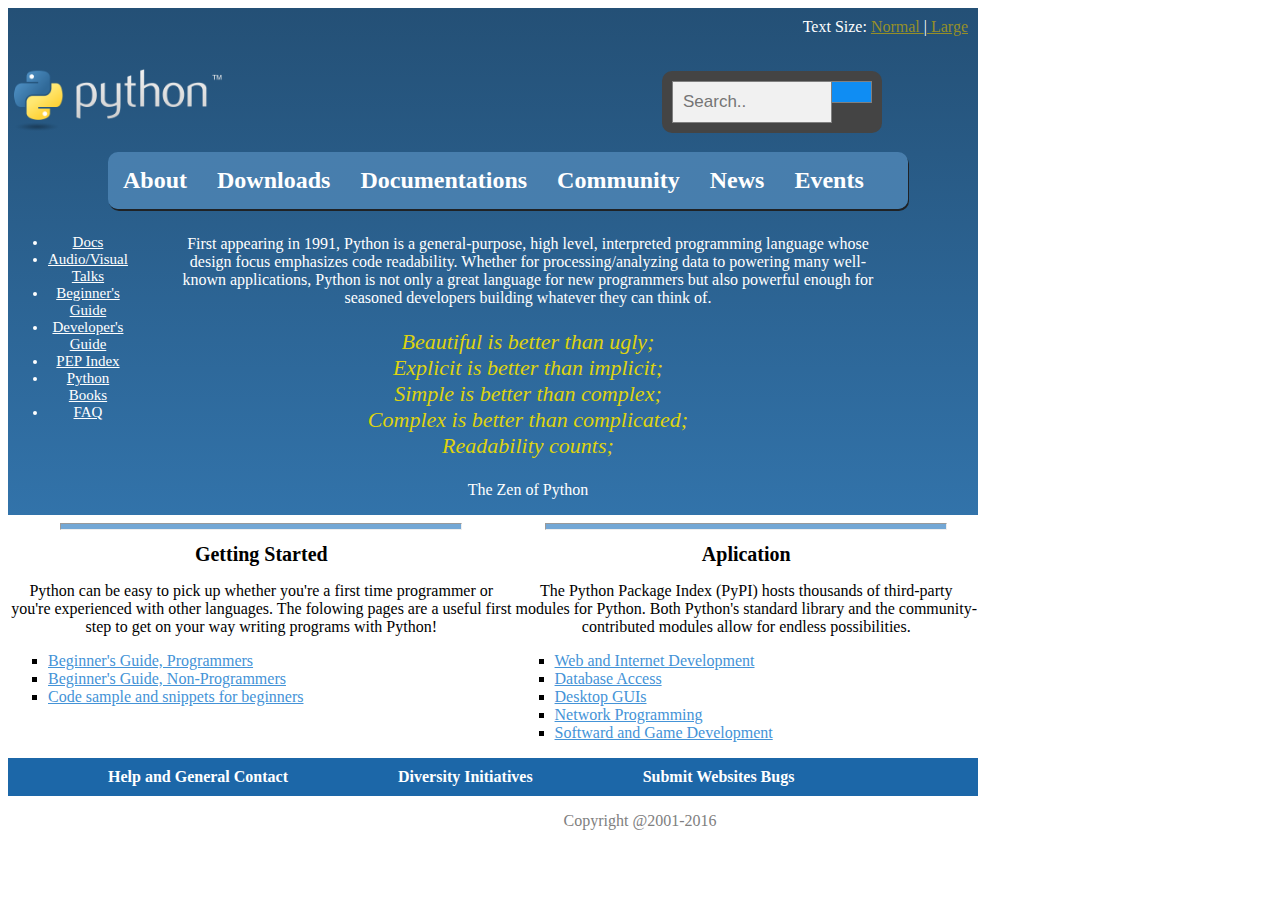
==== csspython.html @ 6449633e "trasnoche" ====
<html lang="en">

<head>
    <meta charset="UTF-8">
    <meta http-equiv="X-UA-Compatible" content="IE=edge">
    <meta name="viewport" content="width=device-width, initial-scale=1.0">
    <link href="csspython.css" rel="stylesheet">
    <title>Anaconda</title>


</head>

<body>
    <div id="fondo">
         <p id="sup"> Text Size: <a href="" class="am"> Normal </a> |<a href="" class="am"> Large </a> </p>
        <img src="python coding.png"  alt="python"></img>
        
        <div id="search"> 
        
        <form class="example" action="/action_page.php" style="margin:auto;max-width:300px">
        <input type="text" placeholder="Search.." name="search2">
        <button type="submit"><i class="fa fa-search"></i></button>
        </form>
        
        </div>

        <div id="menu">

            <h2>About</h2>
            <h2>Downloads</h2>
            <h2>Documentations</h2>
            <h2>Community</h2>
            <h2>News</h2>
            <h2>Events</h2>

        </div>
        
        
        <div id="menu-texto">

            <div id="nav">

                <ul>

                    <li>
                        <a href="">Docs</a>
                    </li>
                    <li>
                        <a href="">Audio/Visual Talks </a>
                    </li>
                    <li>
                        <a href="">Beginner's Guide</a>
                    </li>
                    <li>
                        <a href="">Developer's Guide</a>
                    </li>
                    <li>
                        <a href="">PEP Index</a>
                    </li>
                    <li>
                        <a href="">Python Books</a>
                    </li>
                    <li>
                        <a href="">FAQ</a>
                    </li>

                </ul>

            </div>

            <div id="texto-principal">

                <p id="t-blanco">First appearing in 1991, Python is a general-purpose, high level, interpreted programming
                    language whose design focus emphasizes code readability. Whether for processing/analyzing
                    data to powering many well-known applications, Python is not only a great language for new
                    programmers but also powerful enough for seasoned developers building whatever they can think
                    of.</p>

                <p id="t-amarillo" > Beautiful is better than ugly;
                    <br>
                    Explicit is better than implicit;
                    <br>
                    Simple is better than complex;
                    <br>
                    Complex is better than complicated;
                    <br>
                    Readability counts;</p>
                <p id="zen">The Zen of Python</p>
            </div>


        </div>
    </div>
    
    
    
    <div id="s-blanca">

        <div>
            <hr>
            <h1>Getting Started</h1>
            <p>Python can be easy to pick up whether you're
                a first time programmer or you're experienced
                with other languages. The folowing pages are
                a useful first step to get on your way writing
                programs with Python!</p>
            <ul style= "list-style-type: square">
                <li><a href>Beginner's Guide, Programmers</a></li>
                <li><a href>Beginner's Guide, Non-Programmers</a></li>
                <li><a href>Code sample and snippets for
                    beginners</a></li>
            </ul>
        </div>

        <div>
            <hr>
            <h1>Aplication</h1>
            <p>The Python Package Index (PyPI) hosts thousands of
                third-party modules for Python. Both Python's
                standard library and the community-
                contributed modules allow for endless
                possibilities.</p>
            <ul style= "list-style-type: square">
                <li><a href>Web and Internet Development</a></li>
                <li><a href>Database Access</a></li>
                <li><a href>Desktop GUIs</a></li>
                <li><a href>Network Programming</a></li>
                <li><a href>Softward and Game Development</a></li>
            </ul>
        </div>






    </div>




    <footer>

        <h1>Help and General Contact</h1>
        <h1>Diversity Initiatives</h1>
        <h1>Submit Websites Bugs</h1>
        <br>
        
    </footer>
<p id="copy">Copyright @2001-2016 </p>
</body>

</html>
---- csspython.css ----
#fondo {
   
    background: linear-gradient(to bottom, #245076 0%, #3273AA 100%);
    width: 970px;
}

#fondo h1 {
    color: white;
    margin: 50px;
    
}
#fondo img{
   width: 250px;
    
}

#sup{
    color:white;
    text-align: right;
   padding: 10px;
    
}

.am{
  color:#958F28;
}
#menu {
    margin-top: 15px;
    margin-left: 10px;
    background: linear-gradient(to bottom, #487EAD 0%, #477EAD 100%);
    display: flex;
    color: white;
    border-radius: 10px;
    max-width: 800px;

    
   
  

  box-shadow: 1px 2px #1F2225;
    
}

#menu h2 {
    margin: 15px;
    text-align: center;
}

#nav {
    color: white;
    font-size: 20px;
    margin-right: 50px;
}

#t-blanco {
    color: white;
    min-width: 700px;
    text-align: justify;
}

#t-amarillo {
    color: #ded30f;
    text-align: justify; 
}

#menu-texto {
    margin-top: 10px;
    max-width: 400px;
    display: flex;
}

#s-blanca {
    background-color: white;
    color: black;
    display: flex;
    align-items: stretch;
}

footer {
    font-size: 8px;
    background-color: #1c67a8;
    display: flex;
    align-items: stretch;
}

footer h1 {
    margin: 10px;
    color: white;
}


form.example input[type=text] {
  padding: 10px;
  font-size: 17px;
  border: 1px solid grey;
  float: left;
  width: 80%;
  background: #f1f1f1;
}

form.example button {
  float: left;
  width: 20%;
  padding: 10px;
  background: #0f8df3;
  color: white;
  font-size: 17px;
  border: 1px solid grey;
  border-left: none;
  cursor: pointer;
}

form.example button:hover {
  background: #0b7dda;
}

form.example::after {
  content: "";
  clear: both;
  display: table;
}

#logo,#search{
    display: inline-block;
}

#search{
    margin-left: 300px;
}

#texto-principal, #s-blanca, footer {
    width:970px;
}

#menu{
    margin-left: 100px;
}

footer h1 {
    margin-left: 100px;
}

#texto-principal p,#s-blanca p,#s-blanca h1{
    text-align: center;
}

 #search{
     background-color: #444444;
     padding:10px;
     width: 200px;
     border-radius: 10px;
     margin-left: 400px; 
 }
 
 #copy{
     text-align: center !important;
     color:grey;
 }
 
 #t-amarillo {
     font-size: 22px;
     font-style:italic ;
 }
 
 #zen {
     color:white;
     text-align: center;
 }
 #nav a {
     color: white;
 }
 
 #nav{
     width: 200px;
     font-size: 15px;
 }
 
 #menu-texto{
     width: 300px;
 }
 #nav,#texto-principal{
     display: inline-block;
     text-align: center;
 }
 
 #s-blanca a{
     color:#4493d7;
 }
 
 #s-blanca h1{
     font-size: 20px;
 }
 
 hr{
     width: 400px;
     height: 5px;
     background-color: #73A7D5;
 }
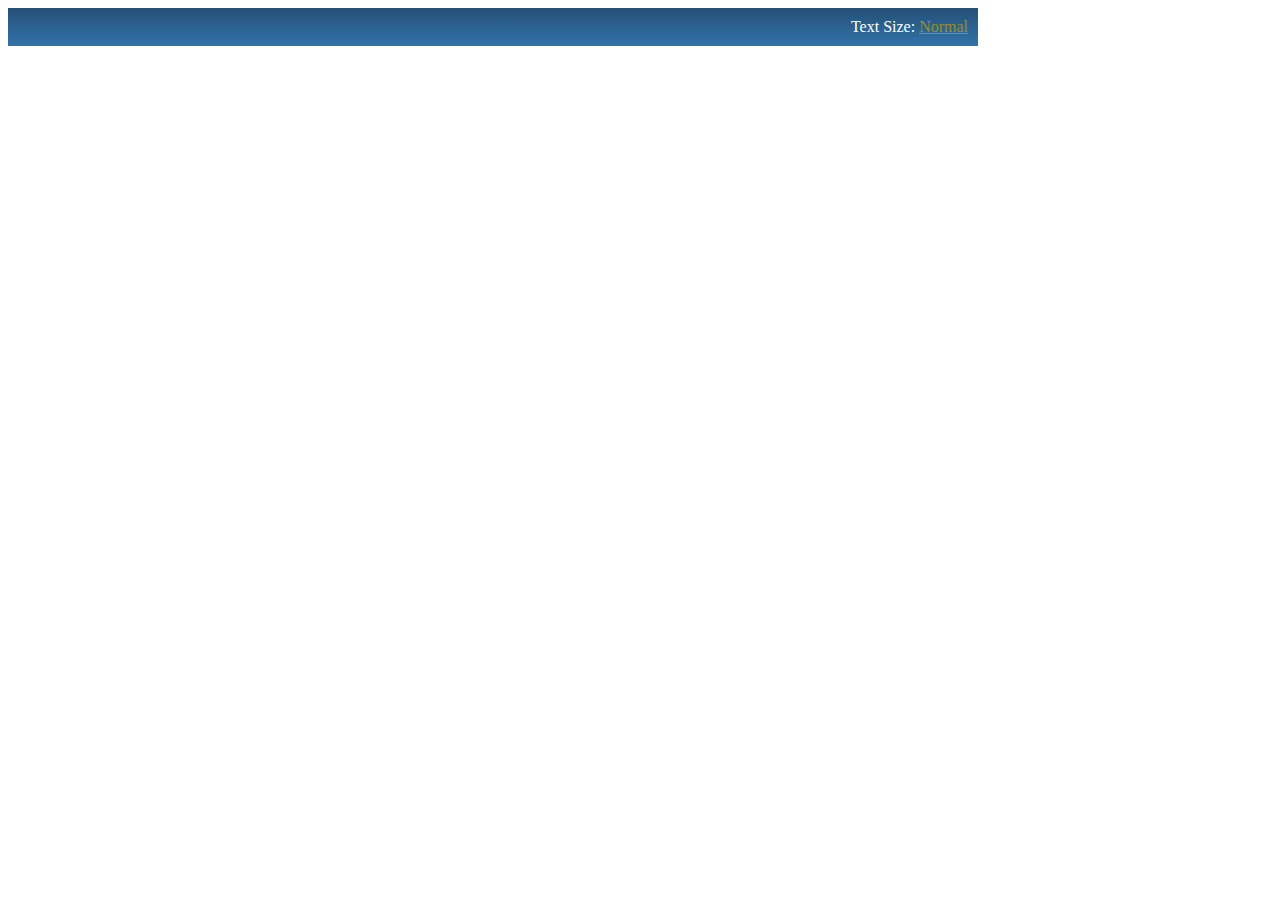
==== commit fe03322b: "jaaa" ====
--- a/csspython.html
+++ b/csspython.html
@@ -5,149 +5,11 @@
     <meta http-equiv="X-UA-Compatible" content="IE=edge">
     <meta name="viewport" content="width=device-width, initial-scale=1.0">
     <link href="csspython.css" rel="stylesheet">
-    <title>Anaconda</title>
+    <title>Super mega hyper califragilistica Anaconda</title>
 
 
 </head>
 
 <body>
     <div id="fondo">
-         <p id="sup"> Text Size: <a href="" class="am"> Normal </a> |<a href="" class="am"> Large </a> </p>
-        <img src="python coding.png"  alt="python"></img>
-        
-        <div id="search"> 
-        
-        <form class="example" action="/action_page.php" style="margin:auto;max-width:300px">
-        <input type="text" placeholder="Search.." name="search2">
-        <button type="submit"><i class="fa fa-search"></i></button>
-        </form>
-        
-        </div>
-
-        <div id="menu">
-
-            <h2>About</h2>
-            <h2>Downloads</h2>
-            <h2>Documentations</h2>
-            <h2>Community</h2>
-            <h2>News</h2>
-            <h2>Events</h2>
-
-        </div>
-        
-        
-        <div id="menu-texto">
-
-            <div id="nav">
-
-                <ul>
-
-                    <li>
-                        <a href="">Docs</a>
-                    </li>
-                    <li>
-                        <a href="">Audio/Visual Talks </a>
-                    </li>
-                    <li>
-                        <a href="">Beginner's Guide</a>
-                    </li>
-                    <li>
-                        <a href="">Developer's Guide</a>
-                    </li>
-                    <li>
-                        <a href="">PEP Index</a>
-                    </li>
-                    <li>
-                        <a href="">Python Books</a>
-                    </li>
-                    <li>
-                        <a href="">FAQ</a>
-                    </li>
-
-                </ul>
-
-            </div>
-
-            <div id="texto-principal">
-
-                <p id="t-blanco">First appearing in 1991, Python is a general-purpose, high level, interpreted programming
-                    language whose design focus emphasizes code readability. Whether for processing/analyzing
-                    data to powering many well-known applications, Python is not only a great language for new
-                    programmers but also powerful enough for seasoned developers building whatever they can think
-                    of.</p>
-
-                <p id="t-amarillo" > Beautiful is better than ugly;
-                    <br>
-                    Explicit is better than implicit;
-                    <br>
-                    Simple is better than complex;
-                    <br>
-                    Complex is better than complicated;
-                    <br>
-                    Readability counts;</p>
-                <p id="zen">The Zen of Python</p>
-            </div>
-
-
-        </div>
-    </div>
-    
-    
-    
-    <div id="s-blanca">
-
-        <div>
-            <hr>
-            <h1>Getting Started</h1>
-            <p>Python can be easy to pick up whether you're
-                a first time programmer or you're experienced
-                with other languages. The folowing pages are
-                a useful first step to get on your way writing
-                programs with Python!</p>
-            <ul style= "list-style-type: square">
-                <li><a href>Beginner's Guide, Programmers</a></li>
-                <li><a href>Beginner's Guide, Non-Programmers</a></li>
-                <li><a href>Code sample and snippets for
-                    beginners</a></li>
-            </ul>
-        </div>
-
-        <div>
-            <hr>
-            <h1>Aplication</h1>
-            <p>The Python Package Index (PyPI) hosts thousands of
-                third-party modules for Python. Both Python's
-                standard library and the community-
-                contributed modules allow for endless
-                possibilities.</p>
-            <ul style= "list-style-type: square">
-                <li><a href>Web and Internet Development</a></li>
-                <li><a href>Database Access</a></li>
-                <li><a href>Desktop GUIs</a></li>
-                <li><a href>Network Programming</a></li>
-                <li><a href>Softward and Game Development</a></li>
-            </ul>
-        </div>
-
-
-
-
-
-
-    </div>
-
-
-
-
-    <footer>
-
-        <h1>Help and General Contact</h1>
-        <h1>Diversity Initiatives</h1>
-        <h1>Submit Websites Bugs</h1>
-        <br>
-        
-    </footer>
-<p id="copy">Copyright @2001-2016 </p>
-</body>
-
-</html>+         <p id="sup"> Text Size: <a href="" class="am"> Normal </a> 
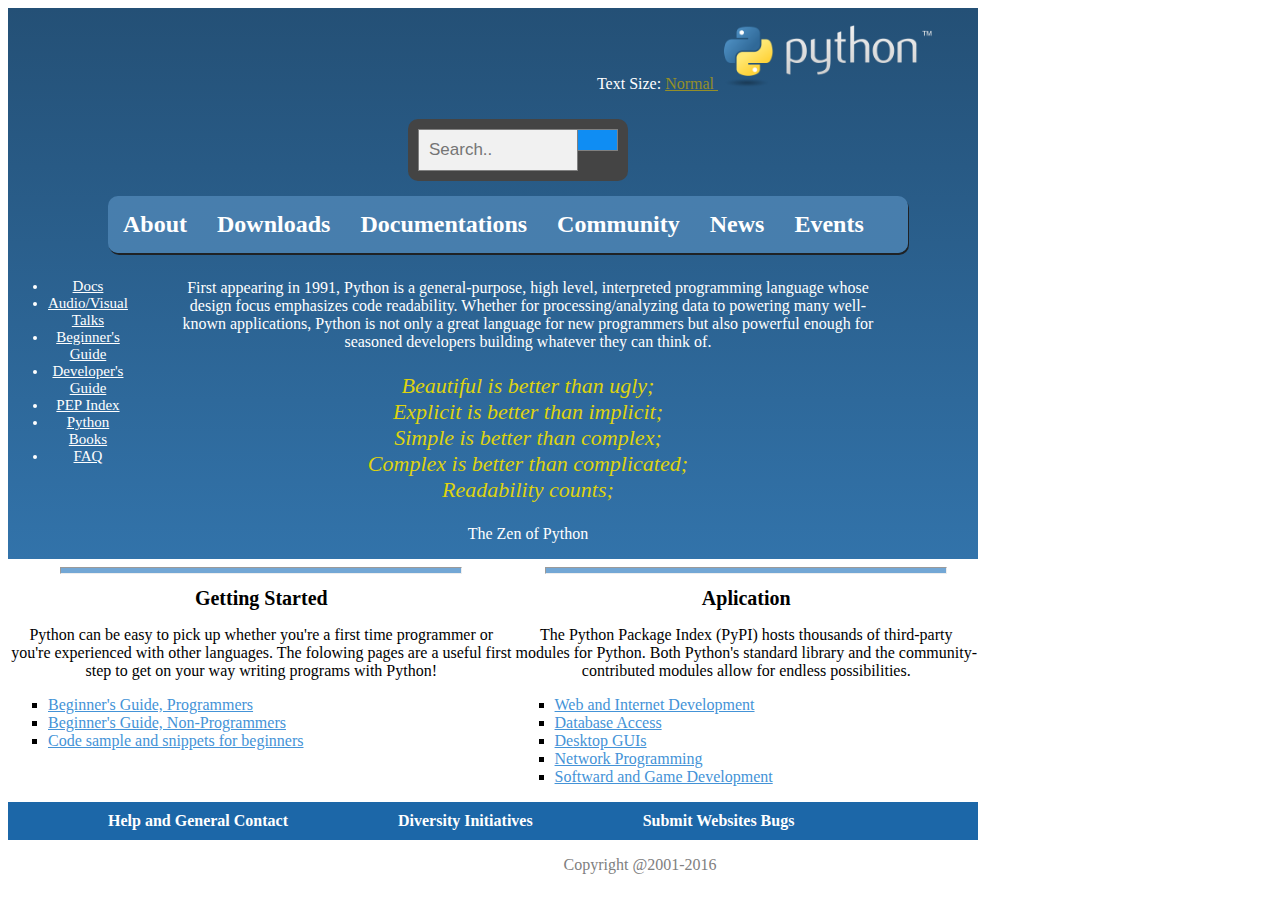
==== commit 980b563c: "hola" ====
--- a/csspython.html
+++ b/csspython.html
@@ -5,7 +5,7 @@
     <meta http-equiv="X-UA-Compatible" content="IE=edge">
     <meta name="viewport" content="width=device-width, initial-scale=1.0">
     <link href="csspython.css" rel="stylesheet">
-    <title>Super mega hyper califragilistica Anaconda</title>
+    <title>Anaconda de gala para fiesta de animales</title>
 
 
 </head>
@@ -13,3 +13,141 @@
 <body>
     <div id="fondo">
          <p id="sup"> Text Size: <a href="" class="am"> Normal </a> 
+            <img src="python coding.png"  alt="python"></img>
+        
+            <div id="search"> 
+            
+            <form class="example" action="/action_page.php" style="margin:auto;max-width:300px">
+            <input type="text" placeholder="Search.." name="search2">
+            <button type="submit"><i class="fa fa-search"></i></button>
+            </form>
+            
+            </div>
+    
+            <div id="menu">
+    
+                <h2>About</h2>
+                <h2>Downloads</h2>
+                <h2>Documentations</h2>
+                <h2>Community</h2>
+                <h2>News</h2>
+                <h2>Events</h2>
+    
+            </div>
+            
+            
+            <div id="menu-texto">
+    
+                <div id="nav">
+    
+                    <ul>
+    
+                        <li>
+                            <a href="">Docs</a>
+                        </li>
+                        <li>
+                            <a href="">Audio/Visual Talks </a>
+                        </li>
+                        <li>
+                            <a href="">Beginner's Guide</a>
+                        </li>
+                        <li>
+                            <a href="">Developer's Guide</a>
+                        </li>
+                        <li>
+                            <a href="">PEP Index</a>
+                        </li>
+                        <li>
+                            <a href="">Python Books</a>
+                        </li>
+                        <li>
+                            <a href="">FAQ</a>
+                        </li>
+    
+                    </ul>
+    
+                </div>
+    
+                <div id="texto-principal">
+    
+                    <p id="t-blanco">First appearing in 1991, Python is a general-purpose, high level, interpreted programming
+                        language whose design focus emphasizes code readability. Whether for processing/analyzing
+                        data to powering many well-known applications, Python is not only a great language for new
+                        programmers but also powerful enough for seasoned developers building whatever they can think
+                        of.</p>
+    
+                    <p id="t-amarillo" > Beautiful is better than ugly;
+                        <br>
+                        Explicit is better than implicit;
+                        <br>
+                        Simple is better than complex;
+                        <br>
+                        Complex is better than complicated;
+                        <br>
+                        Readability counts;</p>
+                    <p id="zen">The Zen of Python</p>
+                </div>
+    
+    
+            </div>
+        </div>
+        
+        
+        
+        <div id="s-blanca">
+    
+            <div>
+                <hr>
+                <h1>Getting Started</h1>
+                <p>Python can be easy to pick up whether you're
+                    a first time programmer or you're experienced
+                    with other languages. The folowing pages are
+                    a useful first step to get on your way writing
+                    programs with Python!</p>
+                <ul style= "list-style-type: square">
+                    <li><a href>Beginner's Guide, Programmers</a></li>
+                    <li><a href>Beginner's Guide, Non-Programmers</a></li>
+                    <li><a href>Code sample and snippets for
+                        beginners</a></li>
+                </ul>
+            </div>
+    
+            <div>
+                <hr>
+                <h1>Aplication</h1>
+                <p>The Python Package Index (PyPI) hosts thousands of
+                    third-party modules for Python. Both Python's
+                    standard library and the community-
+                    contributed modules allow for endless
+                    possibilities.</p>
+                <ul style= "list-style-type: square">
+                    <li><a href>Web and Internet Development</a></li>
+                    <li><a href>Database Access</a></li>
+                    <li><a href>Desktop GUIs</a></li>
+                    <li><a href>Network Programming</a></li>
+                    <li><a href>Softward and Game Development</a></li>
+                </ul>
+            </div>
+    
+    
+    
+    
+    
+    
+        </div>
+    
+    
+    
+    
+        <footer>
+    
+            <h1>Help and General Contact</h1>
+            <h1>Diversity Initiatives</h1>
+            <h1>Submit Websites Bugs</h1>
+            <br>
+            
+        </footer>
+    <p id="copy">Copyright @2001-2016 </p>
+    </body>
+    
+    </html>